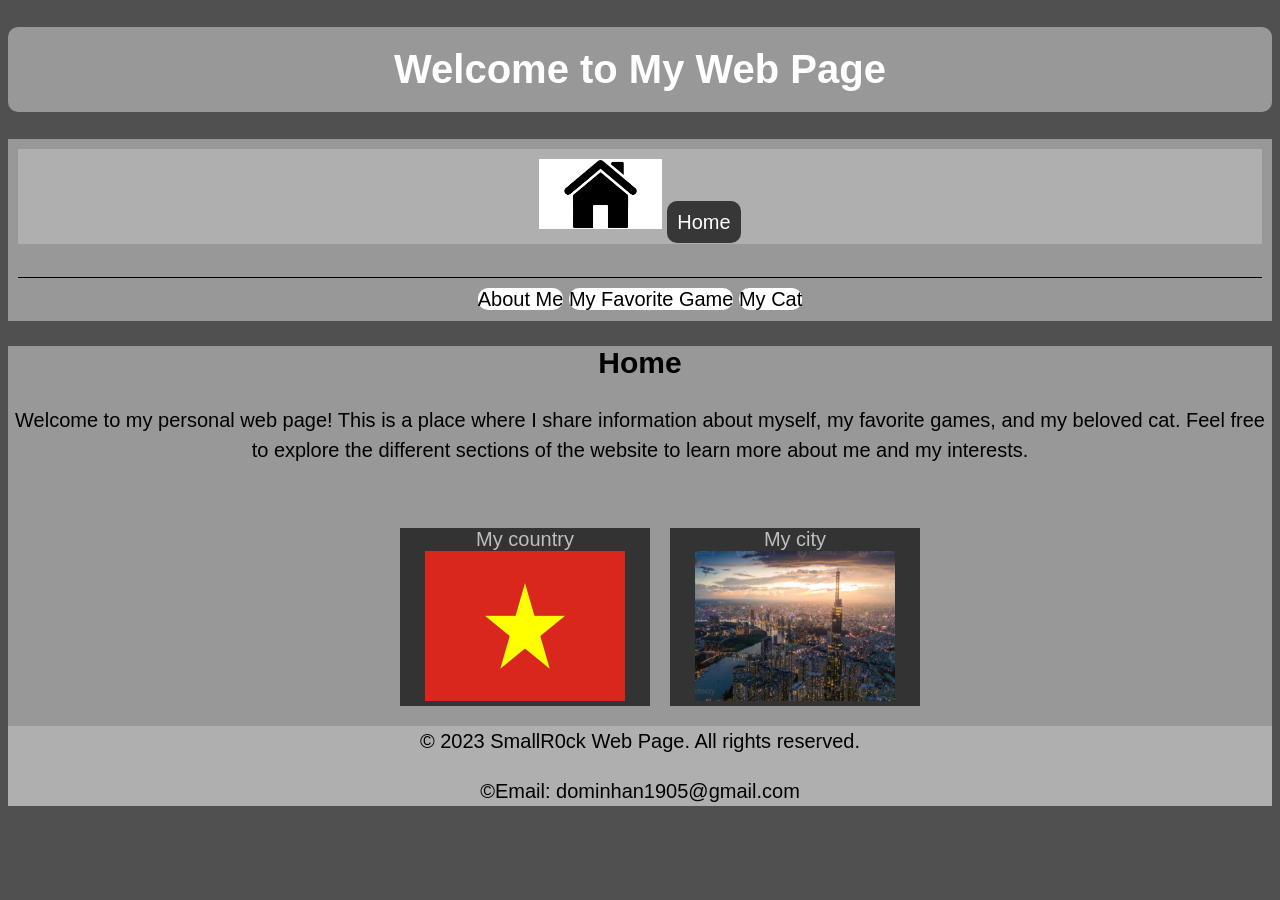
==== index.html @ e09fd0b8 "Update Home" ====
<!DOCTYPE html>

<html lang="en">
    
<head>
    <meta charset="UTF-8">
    <title>SMallR0ck Web Page</title>
    <link rel="icon" type="image/png" href="z_SMallR0ck.jpg">
    <link rel="stylesheet" type="text/css" href="style.css">
</head>
<body>
    <h1>
        Welcome to My Web Page
    </h1>  
   <nav>
     <nav id="#Home">
        <img src="z_home_icon.jpg" alt="icon">
        <a href="index.html" id="Home">Home</a>
    </nav>
    <br><hr style="width: 100%; height: 1px; background-color: black; border: none;">
        <a href="z_AboutMe.html">About Me</a>
        <a href="z_MyFavoriteGame.html">My Favorite Game</a>
        <a href="z_MyCat.html">My Cat</a>
    </nav>
<main>
    <section>
        <h2>Home</h2>
    </section>
    <p>Welcome to my personal web page! This is a place where I share information about myself, my favorite games, and my beloved cat. Feel free to explore the different sections of the website to learn more about me and my interests.</p><br>
   <ul class="flex">
        <li>My country <img src="z_VietNam_Flag.jpg" alt="Country"></li>
        <li>My city <img src="z_Ho_Chi_Minh_City.jpg" alt="City"></li>
    </ul>
</body>
<footer>
    <p>&copy; 2023 SmallR0ck Web Page. All rights reserved.</p>
     <p>&copy;Email: dominhan1905@gmail.com</p>
</footer>

</html>
---- style.css ----
h1{
    text-align: center;
    color: rgb(255, 254, 254);
    font-family: Arial;
    background-color:rgba(186, 186, 186, 0.685);
    padding: 20px;
    border-radius: 10px;
}
#Home{
    text-align: center;
    color: rgb(255, 254, 254);
    font-family: Arial;
    background-color:rgba(0, 0, 0, 0.685);
    padding: 10px;
    border-radius: 10px;
}
#Home:hover{
    color: rgb(255, 254, 254);
    background-color:rgba(186, 186, 186, 0.685);
}
nav img {
   width: 10%;
   height: 10%;
}
.flex {
    display: flex;
    justify-content: center;
    align-items: center;
    gap: 20px;
}
.flex img {
    width: 200px;
    height: 150px;
}
.grid {
    display: grid;
    grid-template-columns: 30% 20%;
    justify-content: center;
    flex-wrap: nowrap;
    align-items: center;
    row-gap: 10px;
}
.grid img {
    width: 200px;
    height: auto;
}
nav {
    background-color: rgba(186, 186, 186, 0.685);
    text-align: center;
    padding: 10px;
}
nav #Home {
    width: 8%;
    border-radius: 10px;
}
nav a {
    background-color: rgb(255, 255, 255);
    color: rgb(0, 0, 0);
    border-radius: 10px;
    text-decoration: none;
}
a:hover {
    color: rgb(255, 255, 255);
    background-color: rgba(5, 5, 5, 0.685);
}
a:active {
    color: rgb(255, 255, 255);
    background-color: rgba(5, 5, 5, 0.685);
}
p a{
    color: rgb(255, 255, 255);
    background-color: rgba(5, 5, 5, 0.685);
    text-decoration: none;

}
p a:hover {
    color: rgb(246, 0, 0);
    background-color: rgba(251, 248, 248, 0.685);
}
p a:active {
    color: rgb(246, 0, 0);
    background-color: rgba(251, 248, 248, 0.685);
}
main{
     background-color: rgba(186, 186, 186, 0.685);

}
header{
    background-color: rgba(186, 186, 186, 0.685);
}
body{
    font-family: Arial;
    font-size: 20px;
    background-color: rgba(0, 0, 0, 0.685);
}
footer{
    background-color: rgba(186, 186, 186, 0.685);
    font-family: Arial;
    text-align: center;
}
h2{
    text-align: center;
    font-family: Arial;
}
li{
    text-align: center;
    width: 250px;
    background-color: rgba(5, 5, 5, 0.685);
    color: rgba(255, 255, 255, 0.685);
    list-style-type: none;
}
p {
    text-align: center; 
    line-height: 1.5;
}
img {
    display: inline-block;
    margin: 0 auto;
    width: 350px;
    height: 300px;
}
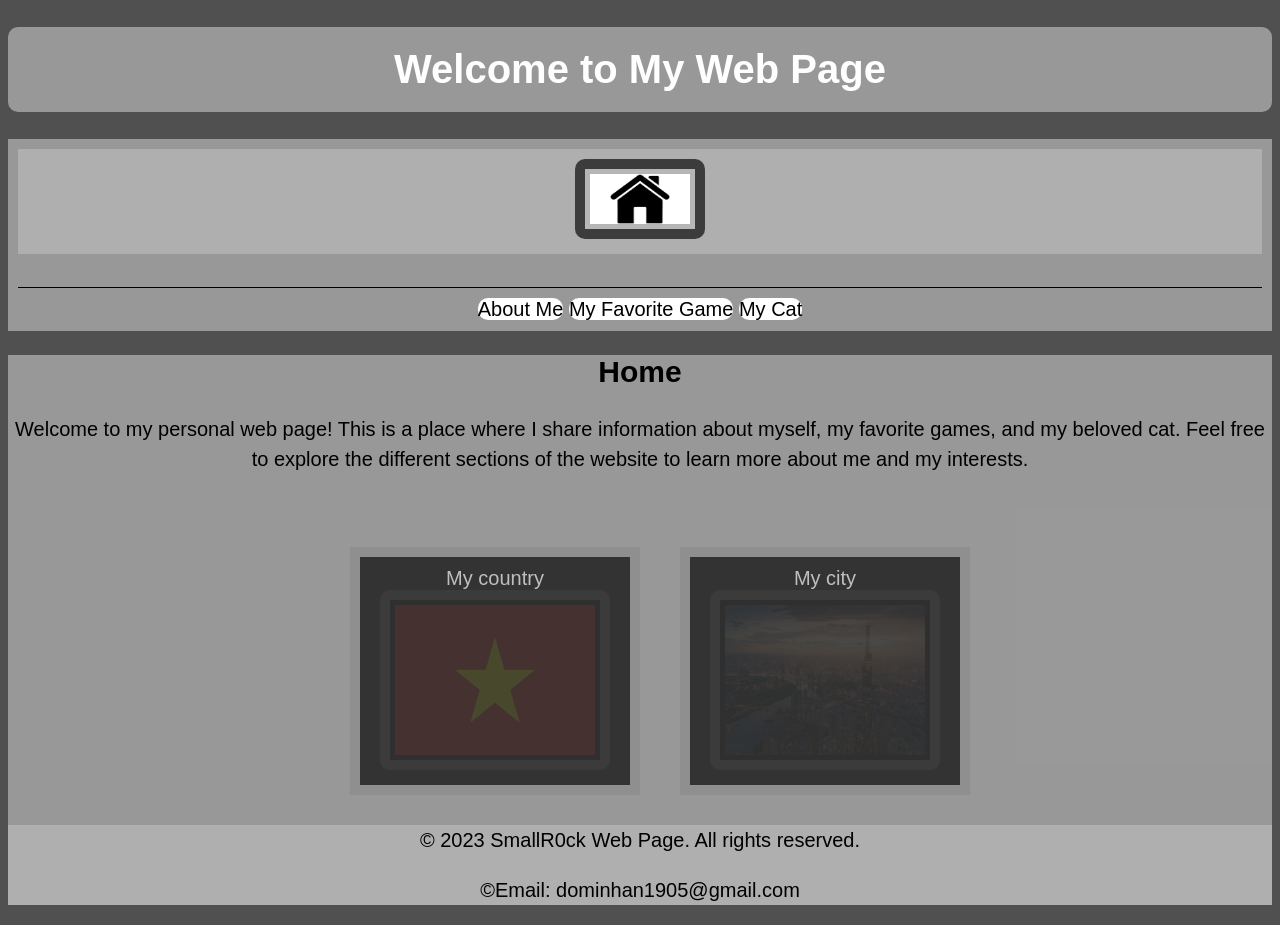
==== commit c8de51a7: "Change image and home" ====
--- a/index.html
+++ b/index.html
@@ -14,8 +14,7 @@
     </h1>  
    <nav>
      <nav id="#Home">
-        <img src="z_home_icon.jpg" alt="icon">
-        <a href="index.html" id="Home">Home</a>
+        <img src="z_home_icon.jpg" alt="icon" class="home-icon">
     </nav>
     <br><hr style="width: 100%; height: 1px; background-color: black; border: none;">
         <a href="z_AboutMe.html">About Me</a>
--- a/style.css
+++ b/style.css
@@ -108,6 +108,14 @@
     background-color: rgba(5, 5, 5, 0.685);
     color: rgba(255, 255, 255, 0.685);
     list-style-type: none;
+    border: 10px solid rgba(186, 186, 186, 0.685);
+    padding: 10px;
+    margin: 10px;
+}
+li:nth-child(6) {
+    border: 10px solid rgba(41, 10, 244, 0.685);
+    padding: 10px;
+    margin: 10px;
 }
 p {
     text-align: center; 
@@ -118,4 +126,60 @@
     margin: 0 auto;
     width: 350px;
     height: 300px;
+}
+li img {
+   opacity: 0.1;
+   border: 10px solid rgba(186, 186, 186, 0.685);
+   padding: 5px;
+   border-radius: 10px;
+   background-color: rgba(5, 5, 5, 0.685);
+    
+}
+li:nth-child(6) img {
+    border: 10px solid rgba(41, 10, 244, 0.685);
+    padding: 5px;
+    border-radius: 10px;
+    background-color: rgba(5, 5, 5, 0.685);
+}
+li:hover img {
+    opacity: 1;
+}
+.cat {
+    display:inline-block;
+    position: relative;
+    margin: 20px ;
+    width: 350px;
+    height: 300px;
+    border: 10px solid rgba(186, 186, 186, 0.685);
+    padding: 5px ;
+    margin: 50px ;
+    border-radius: 10px;
+}
+.rock {
+    display:block;
+    margin: 20px ;
+    width: 350px;
+    height: 300px;
+    border: 10px solid rgba(11, 11, 11, 0.685);
+    padding: 5px ;
+    margin: 50px ;
+    border-radius: 10px;
+}
+
+.skip-link {
+  position: absolute;
+  top: -40px;
+  left: 0;
+}
+
+.skip-link:focus {
+  top: 0;
+}
+.home-icon {
+  width: 100px;
+  height: 50px;
+ background-color: rgba(186, 186, 186, 0.685);
+ border: 10px solid rgba(5, 5, 5, 0.685);
+  border-radius: 10px;
+  padding: 5px;
 }
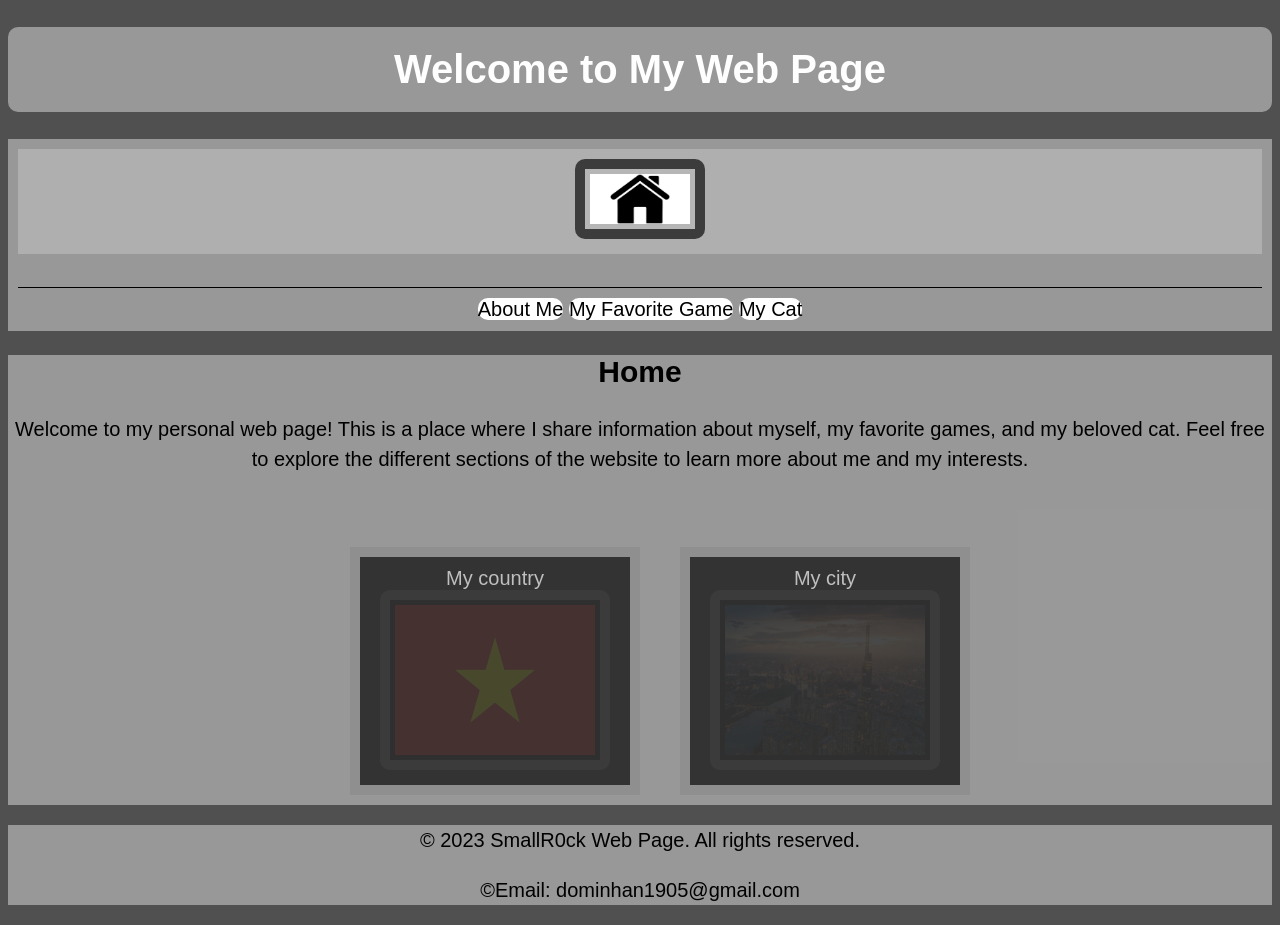
==== commit 868f0a0b: "add end tag to main" ====
--- a/index.html
+++ b/index.html
@@ -30,6 +30,7 @@
         <li>My country <img src="z_VietNam_Flag.jpg" alt="Country"></li>
         <li>My city <img src="z_Ho_Chi_Minh_City.jpg" alt="City"></li>
     </ul>
+</main>
 </body>
 <footer>
     <p>&copy; 2023 SmallR0ck Web Page. All rights reserved.</p>
